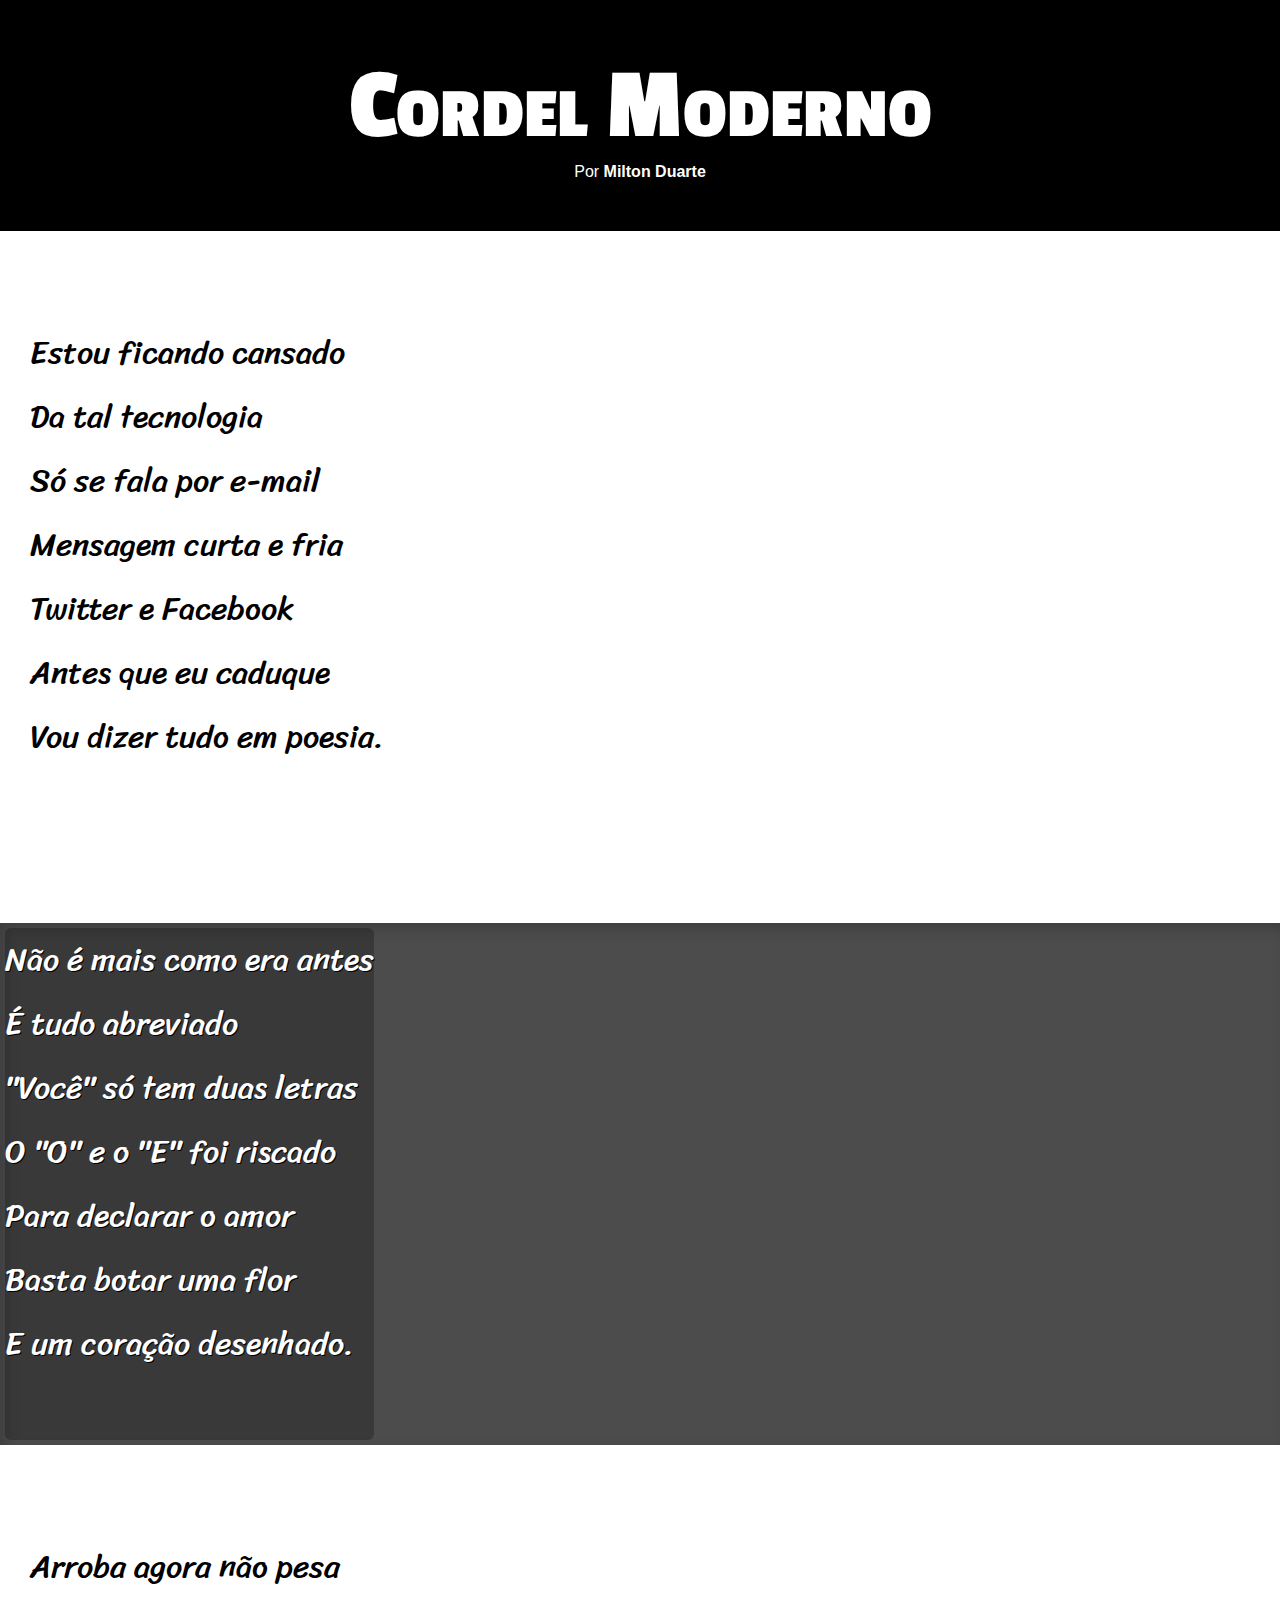
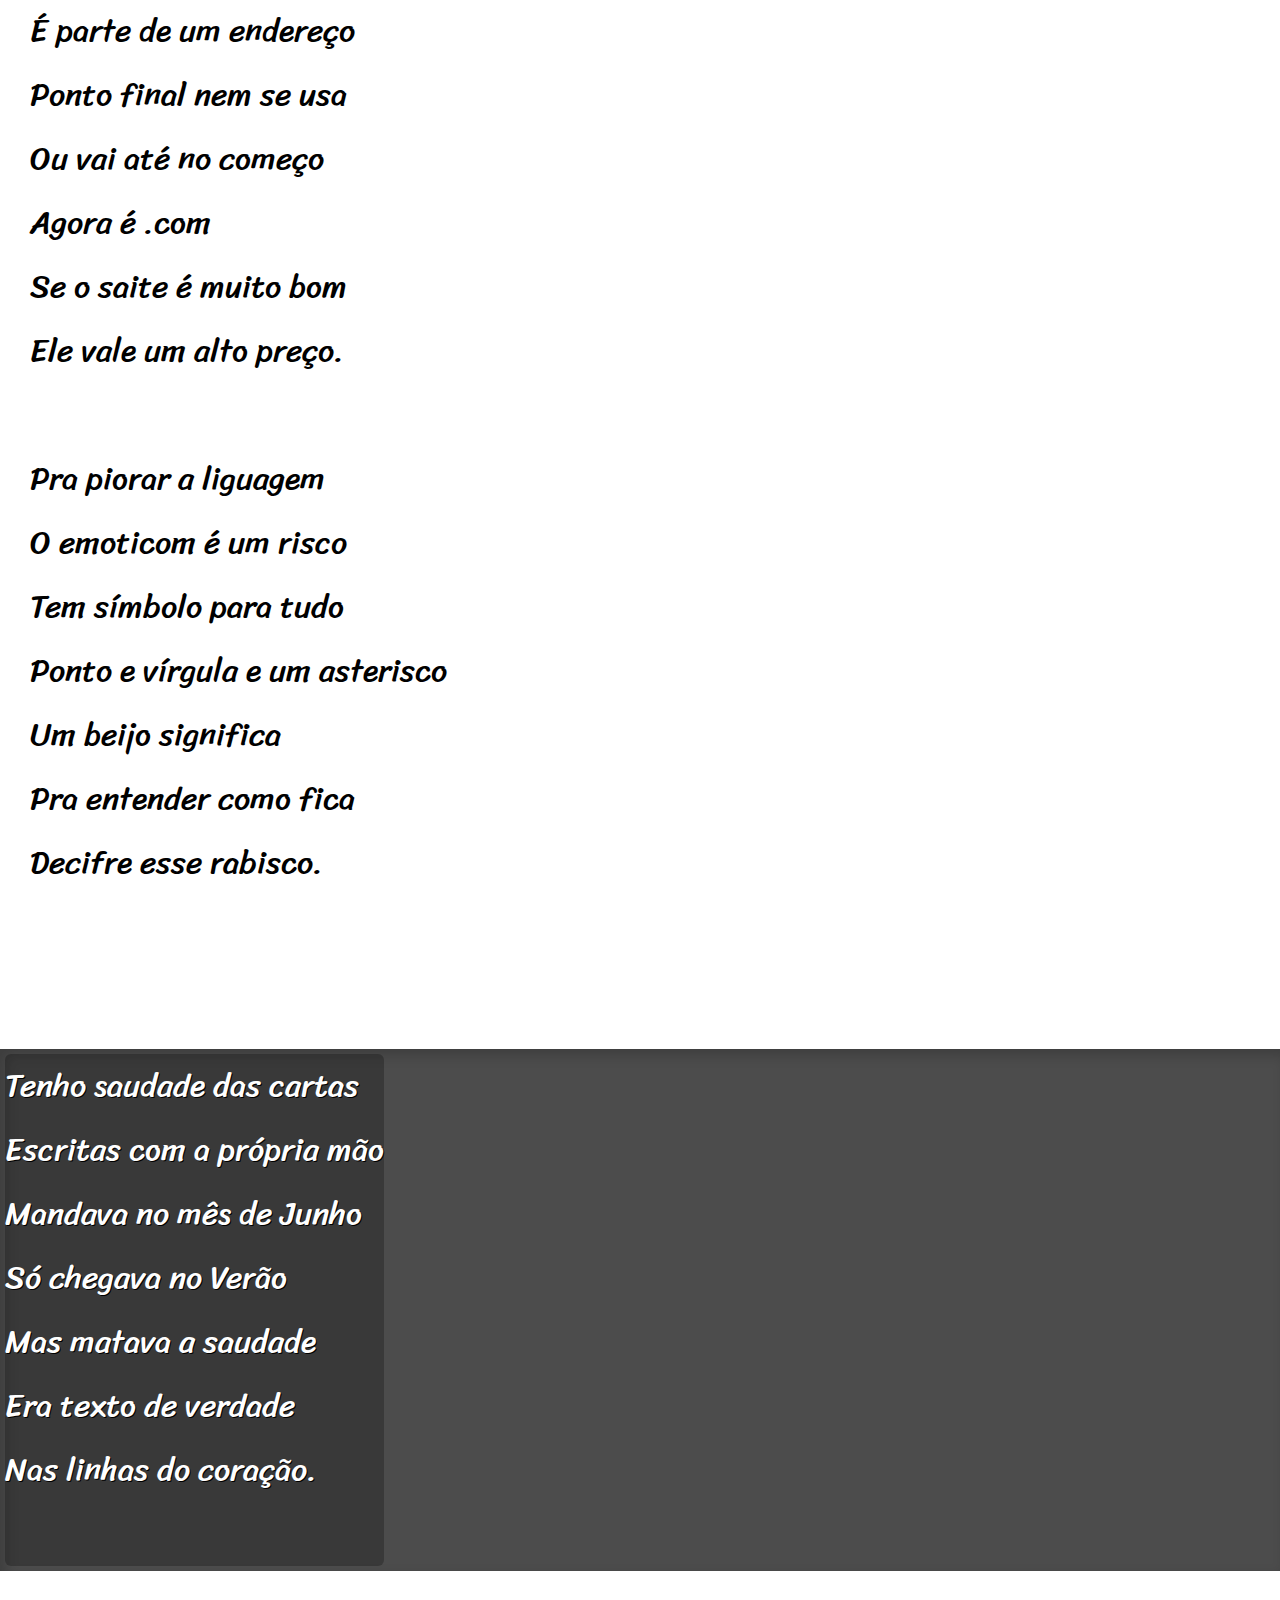
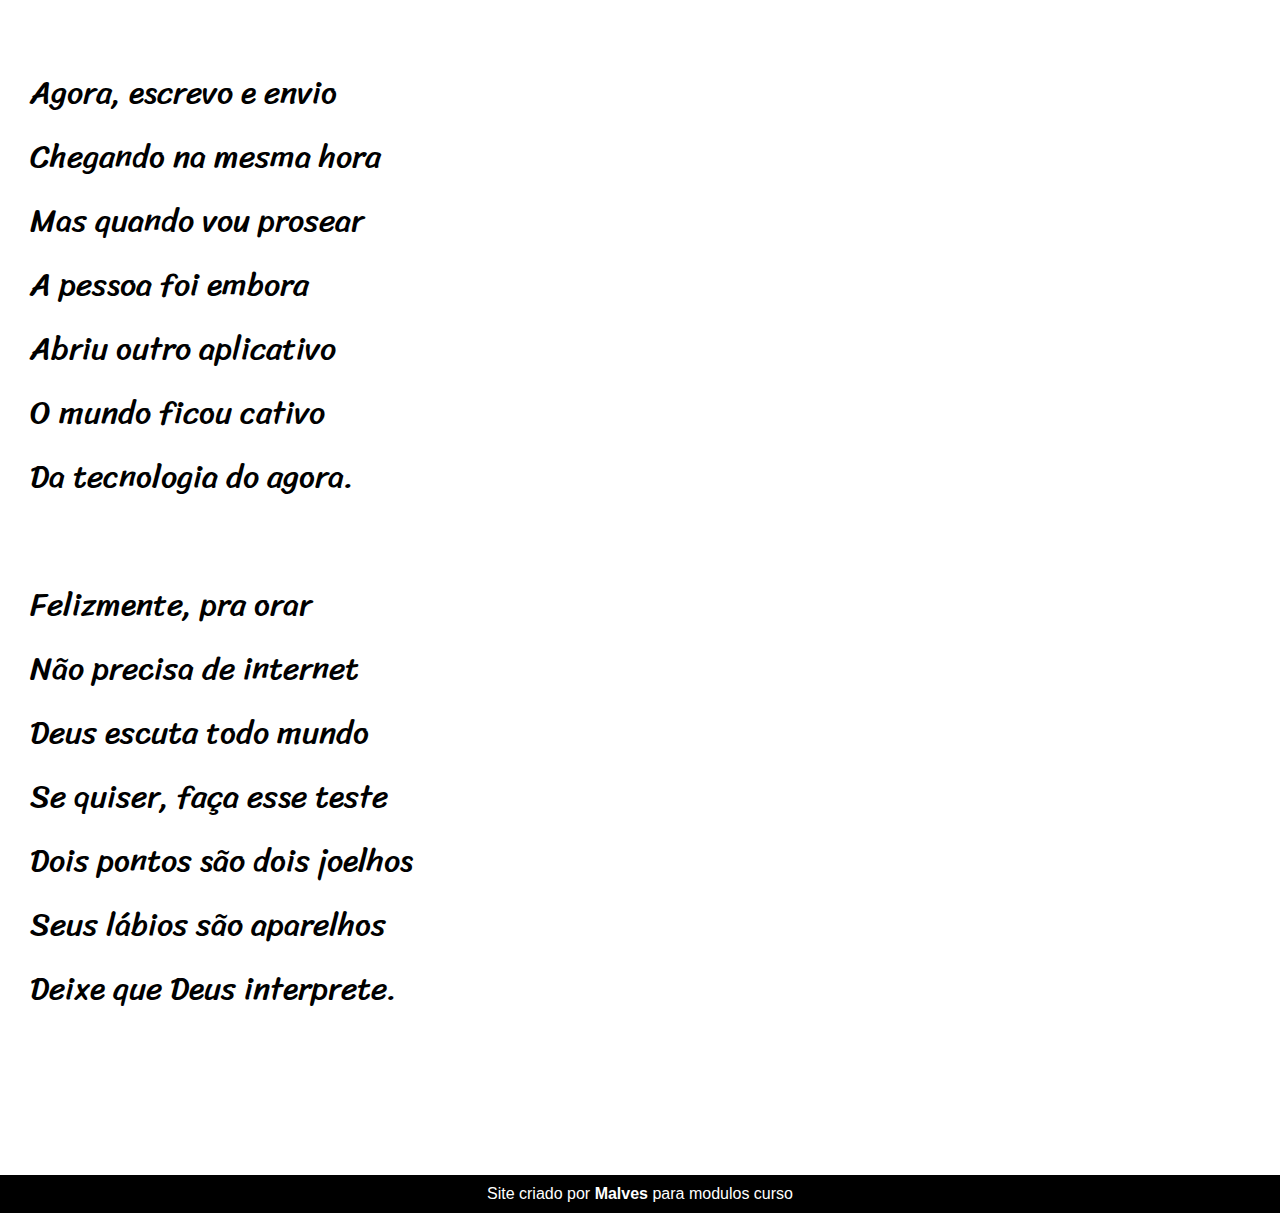
==== index.html @ a036048c "publicação do site" ====
<!DOCTYPE html>
<html lang="pt-br">
<head>
    <meta charset="UTF-8">
    <meta http-equiv="X-UA-Compatible" content="IE=edge">
    <meta name="viewport" content="width=device-width, initial-scale=1.0">
    <title>Cordel Moderno</title>
    <link rel="stylesheet" href="estilo/style.css">
</head>
<body>

    <header>
        <h1>Cordel Moderno</h1>
        <p>Por <a href="https://www.recantodasletras.com.br/poesias/3186743" target="blank" nofolow>Milton Duarte</a></p>
    </header>    
       
    
        <section class="normal">
         
                <p>
                    Estou ficando cansado<br>
                    Da tal tecnologia<br>
                    Só se fala por e-mail<br>
                    Mensagem curta e fria<br>
                    Twitter e Facebook<br>
                    Antes que eu caduque<br>
                    Vou dizer tudo em poesia.
                </p>
         
        </section>

     
        <section class="imagem" id="img01">
            <p>
                Não é mais como era antes <br>
                É tudo abreviado <br>
                "Você" só tem duas letras<br>
                O "O" e o "E" foi riscado<br>
                Para declarar o amor<br>
                Basta botar uma flor<br>
                E um coração desenhado.<br>
            </p>
            
        </section>
       
        <section class="normal">
            <p>
                Arroba agora não pesa<br>
                É parte de um endereço<br>
                Ponto final nem se usa<br>
                Ou vai até no começo<br>
                Agora é .com<br>
                Se o saite é muito bom<br>
                Ele vale um alto preço.
            </p>
           
            <p>
                Pra piorar a liguagem<br>
                O emoticom é um risco<br>
                Tem símbolo para tudo<br>
                Ponto e vírgula e um asterisco<br>
                Um beijo significa<br>
                Pra entender como fica<br>
                Decifre esse rabisco.
            </p>
        </section >
        
        <section class="imagem" id="img02">
            <p>
                Tenho saudade das cartas<br>
                Escritas com a própria mão<br>
                Mandava no mês de Junho<br>
                Só chegava no Verão<br>
                Mas matava a saudade<br>
                Era texto de verdade<br>
                Nas linhas do coração.
            </p>
        </section>
       
        <section class="normal">
            <p>
                Agora, escrevo e envio<br>
                Chegando na mesma hora<br>
                Mas quando vou prosear<br>
                A pessoa foi embora<br>
                Abriu outro aplicativo<br>
                O mundo ficou cativo<br>
                Da tecnologia do agora.
            </p>

            
            <p>
                Felizmente, pra orar<br>
                Não precisa de internet<br>
                Deus escuta todo mundo<br>
                Se quiser, faça esse teste<br>
                Dois pontos são dois joelhos<br>
                Seus lábios são aparelhos<br>
                Deixe que Deus interprete.
            </p>
        </section>

        <footer>

            <p>
                Site criado por <a href="https://www.malvesdev.com.br/" target="_blank" no-follow>Malves</a> para modulos curso
            </p>
        </footer>
    
</body>
</html>
---- estilo/style.css ----
@charset "UTF-8";

@import url('https://fonts.googleapis.com/css2?family=Passion+One&display=swap');


@import url('https://fonts.googleapis.com/css2?family=Sriracha&display=swap');


:root{
    --font1:verdana,geneva,  tahoma, sans-serif ;
    --font2: 'Passion One', 'cursive';
    --font3: 'Sriracha', 'cursive';

}

*{
    margin: 0px;
    padding: 0px;
    font-size: 1em;
    
}

html, body{
    
    min-height: 100vh;
    background-color: darkgray;
    font-family: var(--font1);
}

header {
    background-color: black;
    color: white;
    text-align: center;

}


header > h1 {
    padding-top:50px ;
    font-variant: small-caps;
    font-family: var(--font2);
    font-size:8vw;
    
}

header > p {
    padding-bottom: 50px;

}

a {
    color: white;
    text-decoration: none;
    font-weight: bolder;
}

a:hover {
    text-decoration: underline;
}

section{
    padding-top: 10vh;
    padding-bottom: 10vh;
    line-height: 2em;
    padding-left: 30px;
    font-family: var(--font3);
    font-size: 2.5vw;
}

section > p {

    padding-bottom: 2em;

}
section.normal{
    background-color: white;
    color: black;
}

section.imagem{
    background-color: rgba(0, 0, 0, 0.548);
    color: white;
    padding: 5px;
    box-shadow: inset 6px 6px 13px 0px rgba(0, 0, 0, 0.196) ;
    background-size: cover;
    background-attachment: fixed;

}

section#img01{
    background-image: url('../imagens/background001.jpg');
    background-position: right center;
}

section#img02{
    background-image: url('../imagens/background002.jpg');
    background-position: right center;
}

section.imagem > p {
    background-color: rgba(0, 0, 0, 0.247);
    display: inline-block;
    border-radius: 6px;
    text-shadow: 1px 1px 0px black;

}



footer {
    background-color: black;
    color: white;
    text-align: center;
    padding: 10px;
}
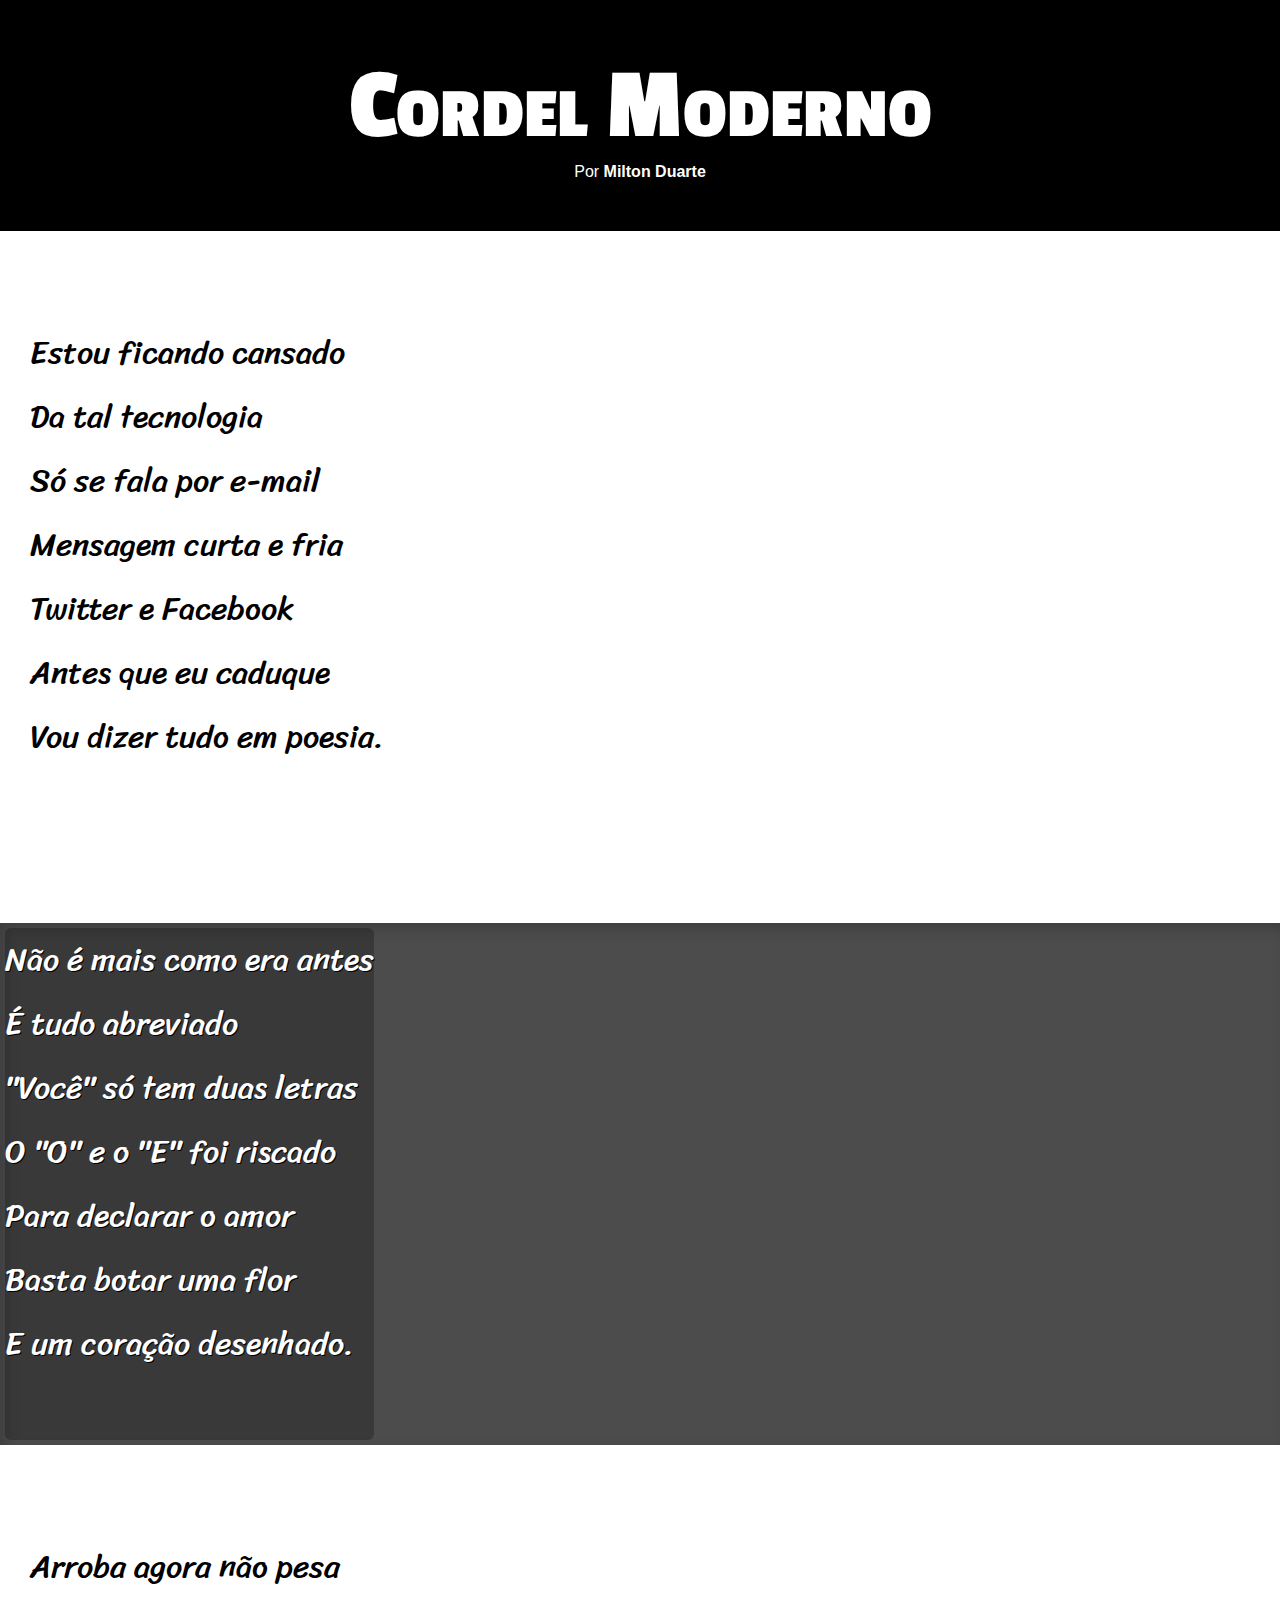
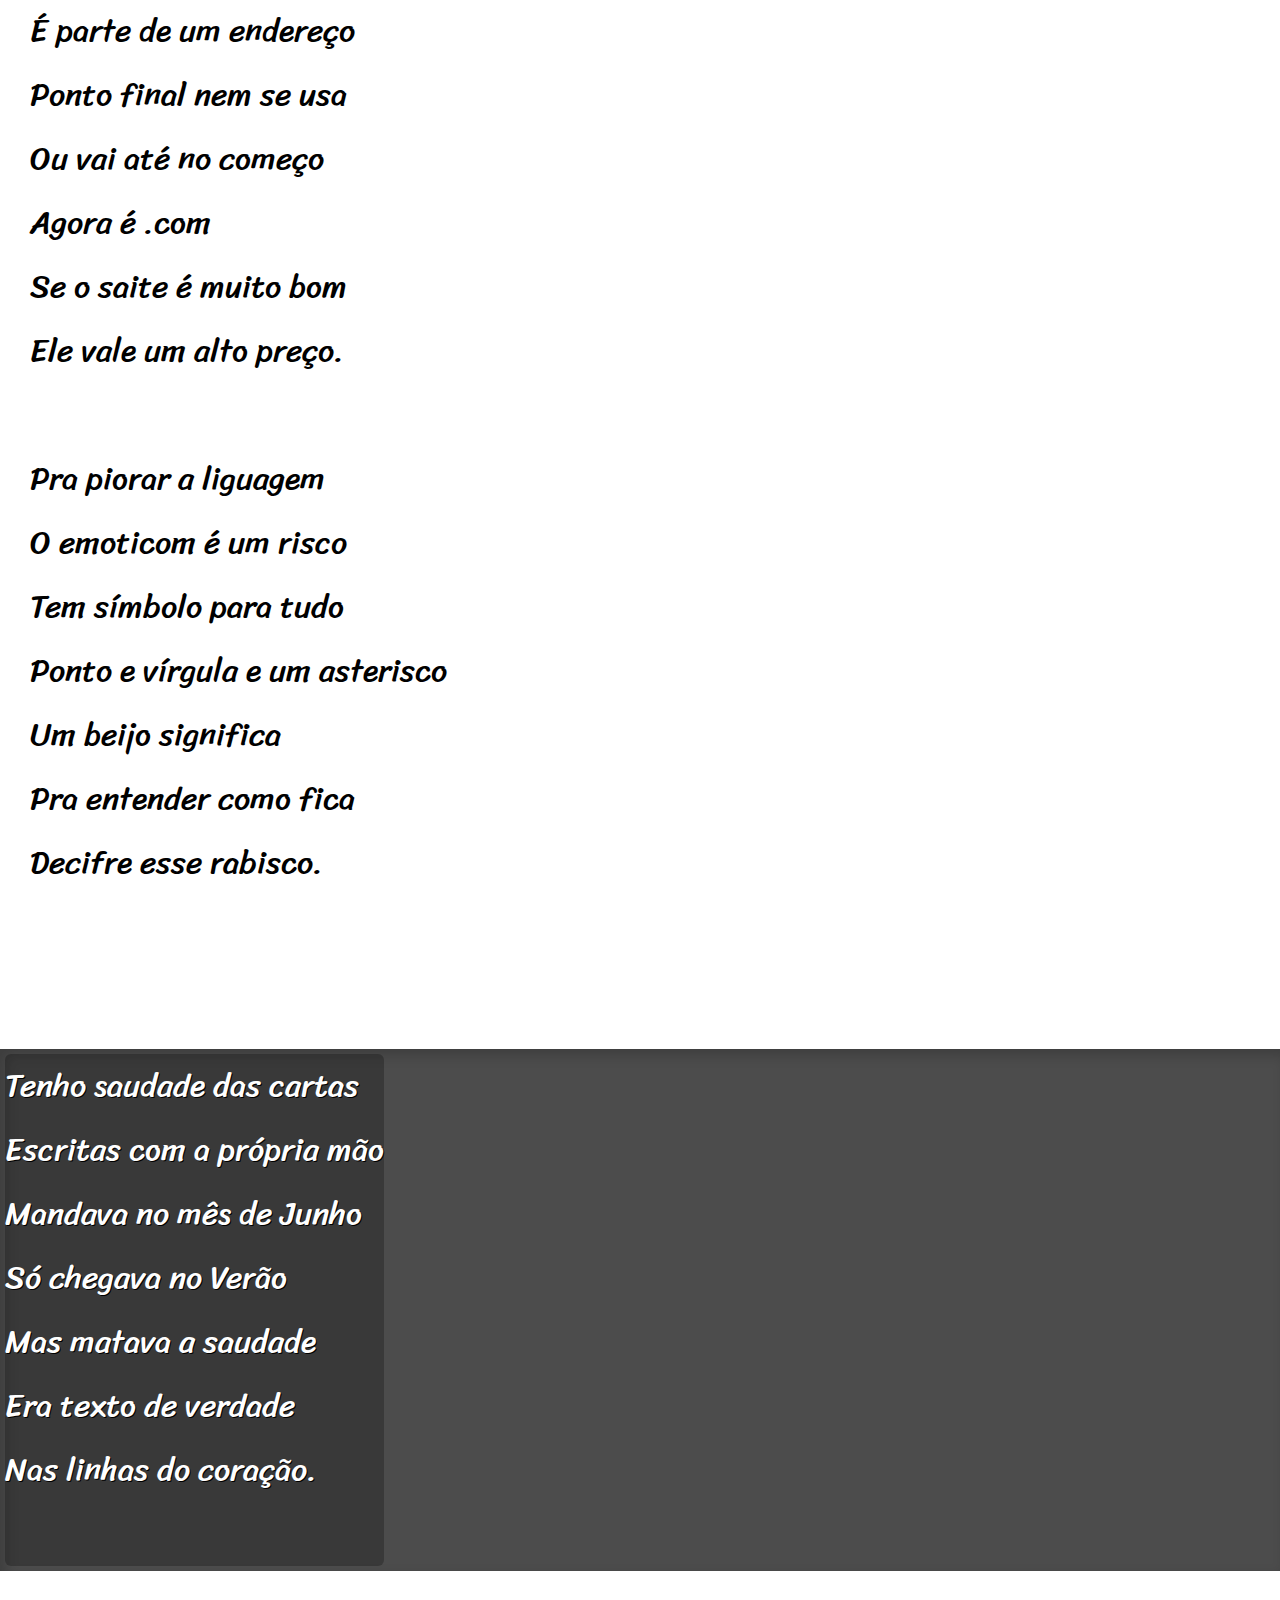
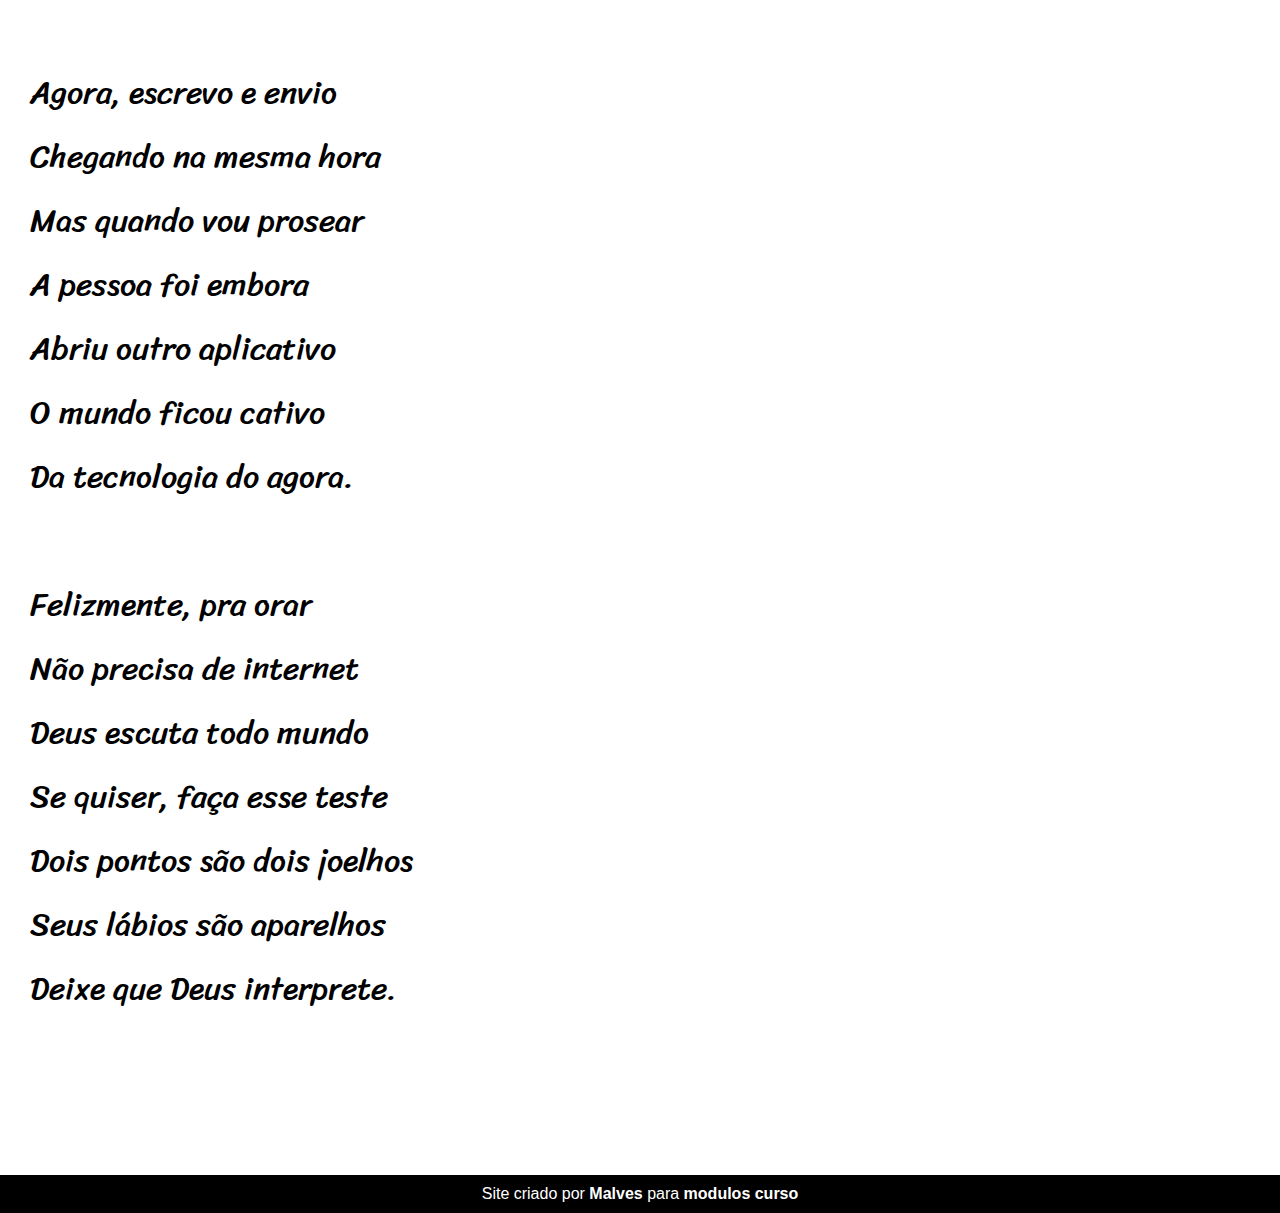
==== commit 8fc8e705: "strong cordel" ====
--- a/index.html
+++ b/index.html
@@ -103,7 +103,7 @@
         <footer>
 
             <p>
-                Site criado por <a href="https://www.malvesdev.com.br/" target="_blank" no-follow>Malves</a> para modulos curso
+                Site criado por <a href="https://www.malvesdev.com.br/" target="_blank" no-follow>Malves</a> para <strong>modulos curso</strong>
             </p>
         </footer>
     
